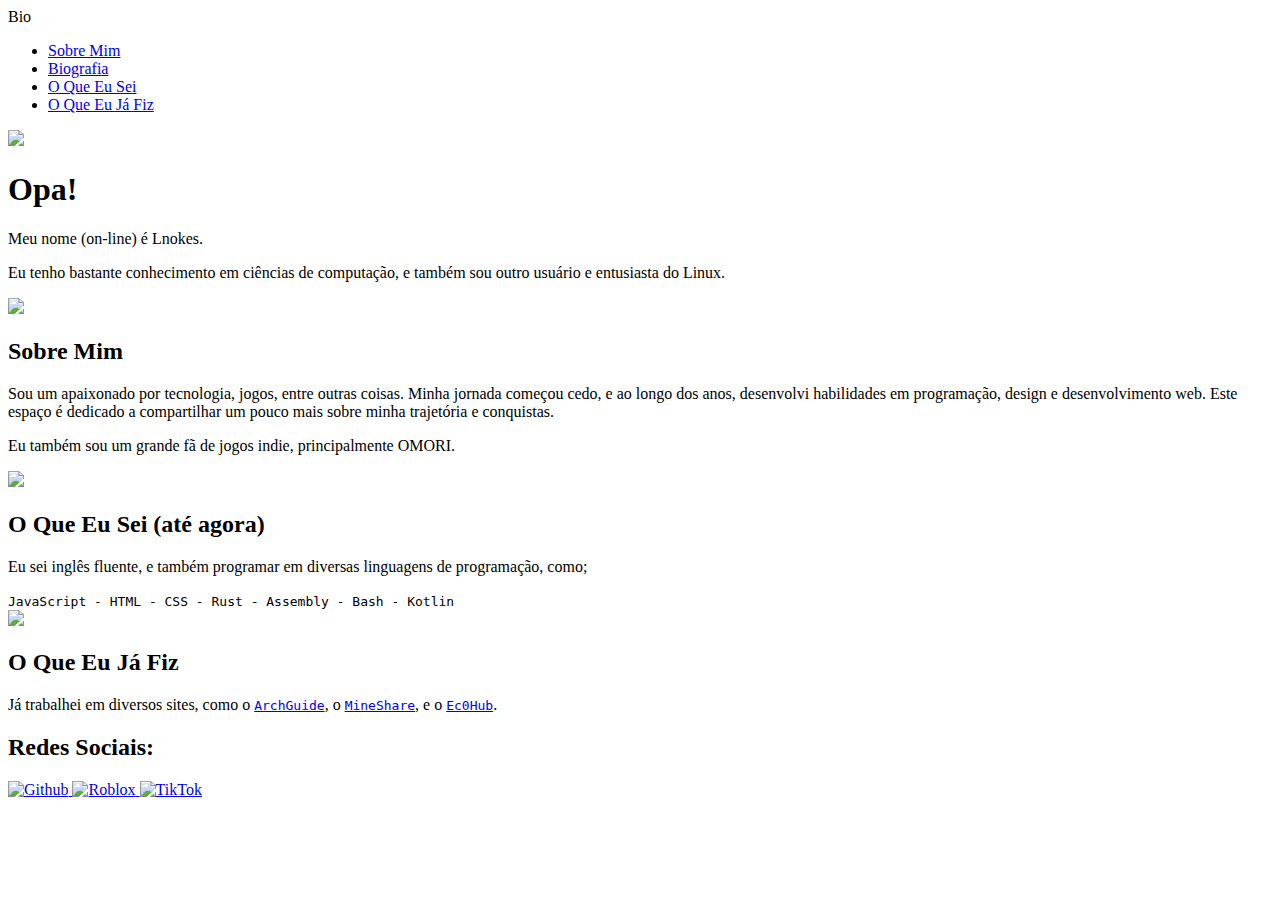
==== index.html @ 22eb6d23 "1" ====
<!DOCTYPE html>
<html lang="pt-br">
<head>
  <meta charset="UTF-8">
  <meta name="viewport" content="width=device-width, initial-scale=1.0">
  <title>biografia - lnokes</title>
  <link rel="stylesheet" href="./styles/style.css">
</head>
<body>
  <header>
    <div class="logo">Bio</div>
    <nav>
      <ul>
        <li><a href="#about">Sobre Mim</a></li>
        <li><a href="#biography">Biografia</a></li>
        <li><a href="#knowledge">O Que Eu Sei</a></li>
        <li><a href="#work">O Que Eu Já Fiz</a></li>
      </ul>
    </nav>
  </header>
  
  <main>
    <section id="about" class="section">
      <img src="./images/avatarhd.png" height="128px" class="pfp">
      <h1>Opa!</h1>
      <p>Meu nome (on-line) é Lnokes. </p>
      <p>Eu tenho bastante conhecimento em ciências de computação, e também sou outro usuário e entusiasta do Linux.</p>
    </section>

    <section id="biography" class="section biography-panel">
      <img src="./images/Basil.gif">
      <h2>Sobre Mim</h2>
      <div class="bio-card">
        <p>
          Sou um apaixonado por tecnologia, jogos, entre outras coisas. Minha jornada começou cedo, e ao longo dos anos, desenvolvi habilidades em programação, design e desenvolvimento web. Este espaço é dedicado a compartilhar um pouco mais sobre minha trajetória e conquistas.
        </p>
        <p>Eu também sou um grande fã de jogos indie, principalmente OMORI.</p>
      </div>
    </section>

    <section id="knowledge" class="section">
      <img src="./images/Omori.gif">
      <h2>O Que Eu Sei (até agora)</h2>
      <p>Eu sei inglês fluente, e também programar em diversas linguagens de programação, como;
      </p>
      <code>JavaScript - HTML - CSS - Rust - Assembly - Bash - Kotlin</code>
    </section>
  </main>

  <section id="work" class="section">
    <img src="./images/Aubrey.gif">
    <h2>O Que Eu Já Fiz</h2>
    <p> Já trabalhei em diversos sites, como o <code><a href="https://archguide.netlify.app">ArchGuide</a></code>, o <code><a href="https://devec0.github.io/MineShare/index.html">MineShare</a></code>, e o <code><a href="https://devec0.github.io/Hub/index.html">Ec0Hub</a></code>.
      
    </p>
    <footer>
      <h2>Redes Sociais:</h2>
        <div class="social-buttons">
    <!-- Botão para a Github -->
    <a href="https://www.github.com/devec0" target="_blank" class="social-btn github">
      <img src="./images/github-white.svg" alt="Github" height="32px"> 
    </a>
          <a href="https://www.roblox.com/users/3211752135/profile" target="_blank" class="social-btn roblox">
      <img src="./images/roblox.svg" alt="Roblox" height="32px"> 
    </a>
          <a href="https://www.tiktok.com/@.inokes?_t=8rLTnzNiWy0&_r=1" target="_blank" class="social-btn tiktok">
      <img src="./images/tiktok.svg" alt="TikTok" height="32px"> 
    </a>
        </div>
    </footer>
  </section>
  <script src="./scripts/smoothscroll.js"></script>
</body>
</html>
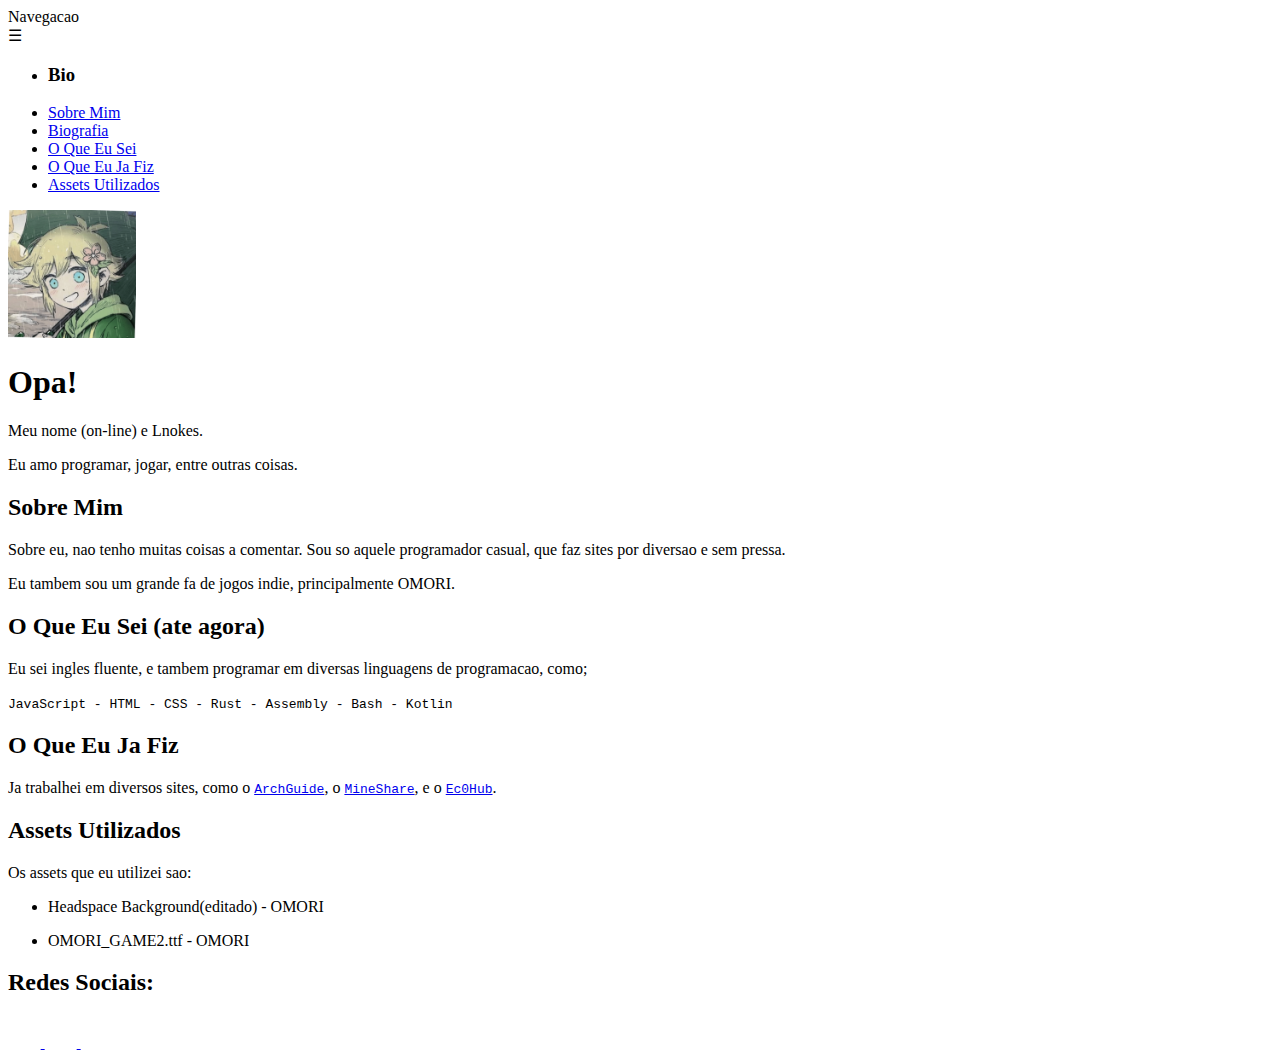
==== commit 05c9dd62: "wine red" ====
--- a/index.html
+++ b/index.html
@@ -7,56 +7,68 @@
   <link rel="stylesheet" href="./styles/style.css">
 </head>
 <body>
-  <header>
-    <div class="logo">Bio</div>
-    <nav>
-      <ul>
-        <li><a href="#about">Sobre Mim</a></li>
-        <li><a href="#biography">Biografia</a></li>
-        <li><a href="#knowledge">O Que Eu Sei</a></li>
-        <li><a href="#work">O Que Eu Já Fiz</a></li>
-      </ul>
-    </nav>
-  </header>
+ <header>
+  <div class="logo">Navegacao</div>
+  <div class="menu-toggle" onclick="toggleMenu()">☰</div>
+  <nav>
+    <ul>
+      <li><h3>Bio</h3></li>
+      <li><a href="#about">Sobre Mim</a></li>
+      <li><a href="#biography">Biografia</a></li>
+      <li><a href="#knowledge">O Que Eu Sei</a></li>
+      <li><a href="#work">O Que Eu Ja Fiz</a></li>
+      <li><a href="#assets">Assets Utilizados</a></li>
+    </ul>
+  </nav>
+</header>
+
+<script>
+function toggleMenu() {
+  const menu = document.querySelector('header nav ul');
+  menu.classList.toggle('active');
+}
+</script>
   
   <main>
     <section id="about" class="section">
       <img src="./images/avatarhd.png" height="128px" class="pfp">
       <h1>Opa!</h1>
-      <p>Meu nome (on-line) é Lnokes. </p>
-      <p>Eu tenho bastante conhecimento em ciências de computação, e também sou outro usuário e entusiasta do Linux.</p>
+      <p>Meu nome (on-line) e Lnokes. </p>
+      <p>Eu amo programar, jogar, entre outras coisas.</p>    
+      
     </section>
 
-    <section id="biography" class="section biography-panel">
-      <img src="./images/Basil.gif">
-      <h2>Sobre Mim</h2>
-      <div class="bio-card">
-        <p>
-          Sou um apaixonado por tecnologia, jogos, entre outras coisas. Minha jornada começou cedo, e ao longo dos anos, desenvolvi habilidades em programação, design e desenvolvimento web. Este espaço é dedicado a compartilhar um pouco mais sobre minha trajetória e conquistas.
-        </p>
-        <p>Eu também sou um grande fã de jogos indie, principalmente OMORI.</p>
-      </div>
+    <section id="biography" class="section">
+        <h2>Sobre Mim</h2>
+        <p>Sobre eu, nao tenho muitas coisas a comentar. Sou so aquele programador casual, que faz sites por diversao e sem pressa.</p>
+        <p>Eu tambem sou um grande fa de jogos indie, principalmente OMORI.</p>
     </section>
 
     <section id="knowledge" class="section">
-      <img src="./images/Omori.gif">
-      <h2>O Que Eu Sei (até agora)</h2>
-      <p>Eu sei inglês fluente, e também programar em diversas linguagens de programação, como;
+      <h2>O Que Eu Sei (ate agora)</h2>
+      <p>Eu sei ingles fluente, e tambem programar em diversas linguagens de programacao, como;
       </p>
       <code>JavaScript - HTML - CSS - Rust - Assembly - Bash - Kotlin</code>
     </section>
   </main>
 
   <section id="work" class="section">
-    <img src="./images/Aubrey.gif">
-    <h2>O Que Eu Já Fiz</h2>
-    <p> Já trabalhei em diversos sites, como o <code><a href="https://archguide.netlify.app">ArchGuide</a></code>, o <code><a href="https://devec0.github.io/MineShare/index.html">MineShare</a></code>, e o <code><a href="https://devec0.github.io/Hub/index.html">Ec0Hub</a></code>.
-      
+    <h2>O Que Eu Ja Fiz</h2>
+    <p> Ja trabalhei em diversos sites, como o <code><a href="https://archguide.netlify.app">ArchGuide</a></code>, o <code><a href="https://devec0.github.io/MineShare/index.html">MineShare</a></code>, e o <code><a href="https://devec0.github.io/Hub/index.html">Ec0Hub</a></code>.
     </p>
+  </section>
+    <section id="assets" class="section">
+        <h2>Assets Utilizados</h2>
+        <p>Os assets que eu utilizei sao:</p>
+      <ul>
+        <li><p>Headspace Background(editado) - OMORI</p></li>
+        <li><p>OMORI_GAME2.ttf - OMORI</p></li>
+      </ul>
+      </section>
     <footer>
       <h2>Redes Sociais:</h2>
         <div class="social-buttons">
-    <!-- Botão para a Github -->
+    <!-- Botao para a Github -->
     <a href="https://www.github.com/devec0" target="_blank" class="social-btn github">
       <img src="./images/github-white.svg" alt="Github" height="32px"> 
     </a>
@@ -68,7 +80,6 @@
     </a>
         </div>
     </footer>
-  </section>
   <script src="./scripts/smoothscroll.js"></script>
 </body>
 </html>
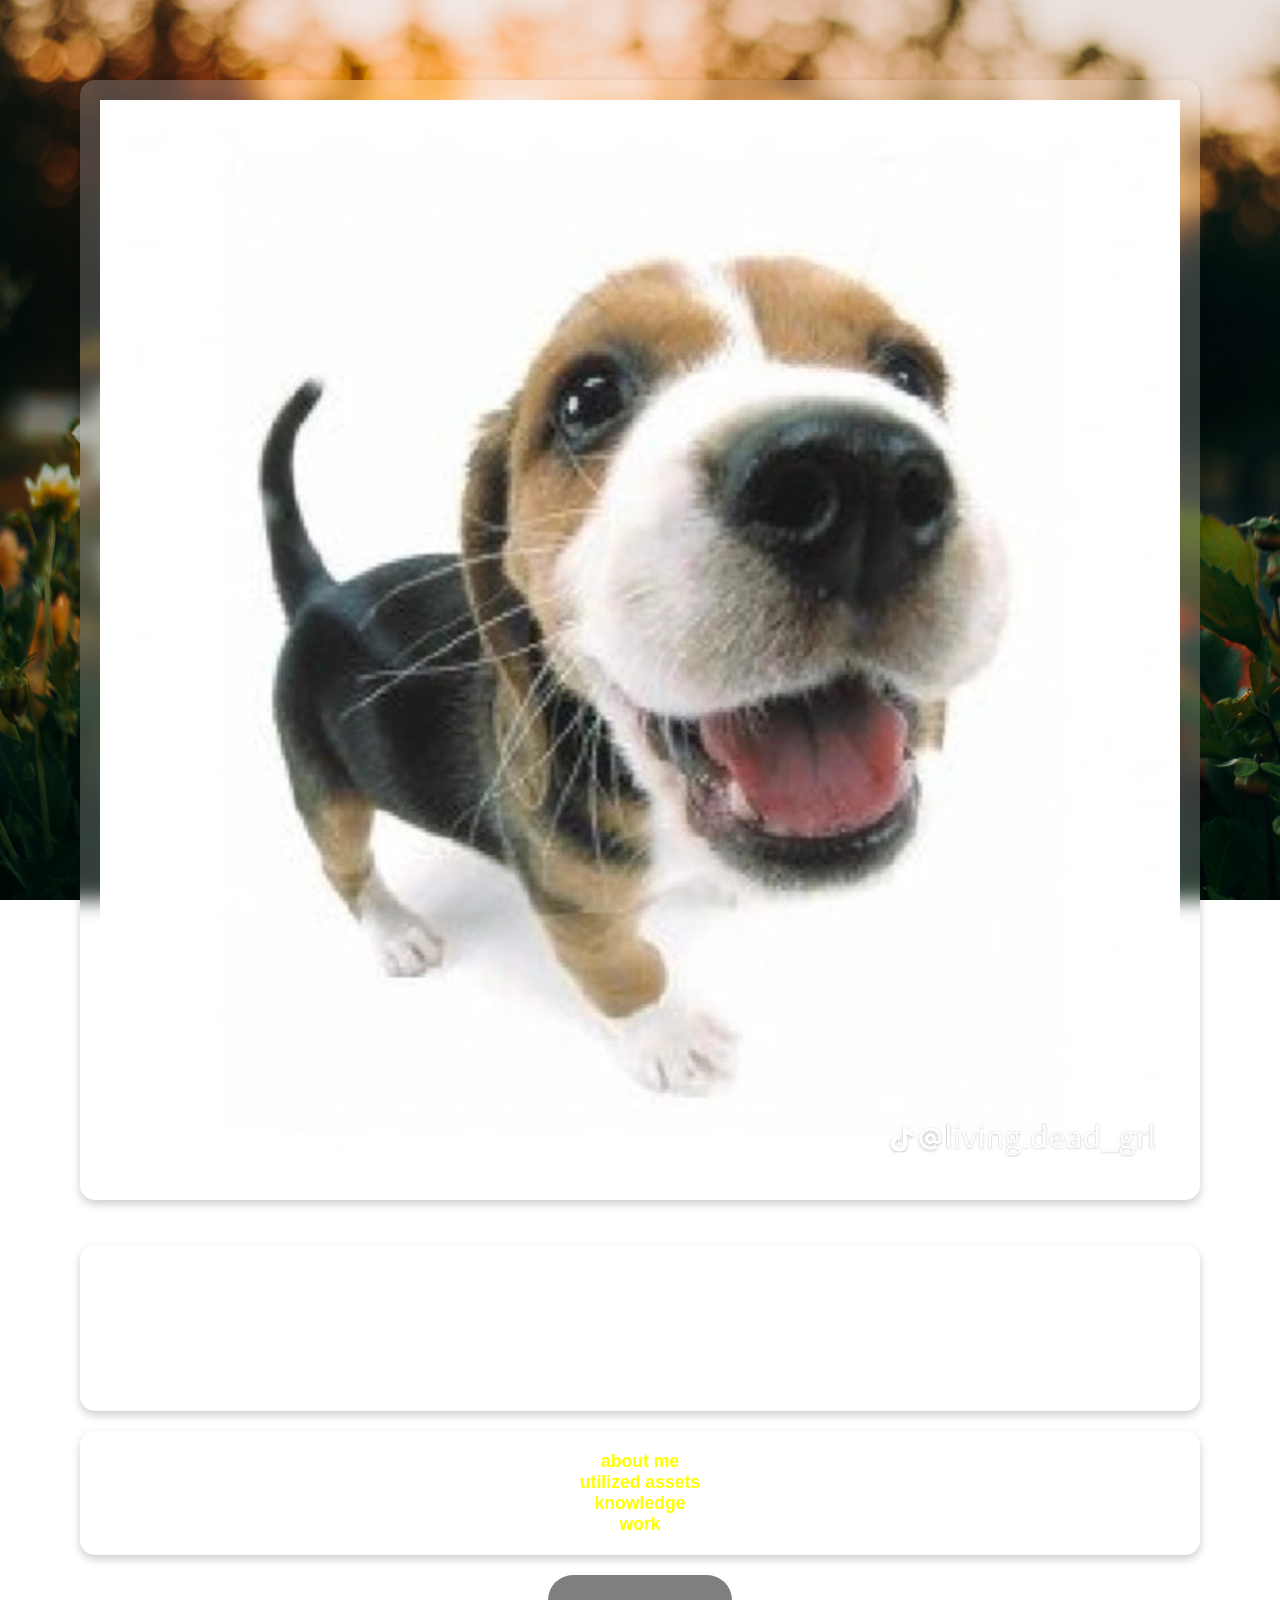
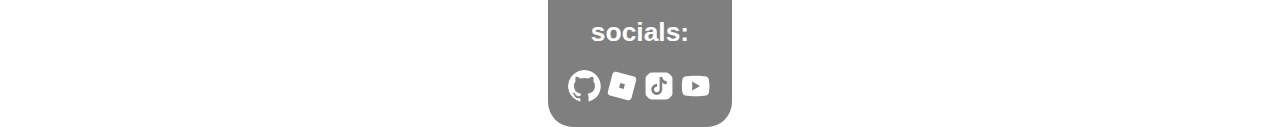
==== commit 323805e5: "Add files via upload" ====
--- a/index.html
+++ b/index.html
@@ -2,71 +2,31 @@
 <html lang="pt-br">
 <head>
   <meta charset="UTF-8">
-  <meta name="viewport" content="width=device-width, initial-scale=1.0">
-  <title>biografia - lnokes</title>
+  <meta name="viewport" content="width=device-width, initial-scale=1.0, user-scalable=no">
+  <title>bio - enpasant</title>
   <link rel="stylesheet" href="./styles/style.css">
 </head>
 <body>
- <header>
-  <div class="logo">Navegacao</div>
-  <div class="menu-toggle" onclick="toggleMenu()">☰</div>
-  <nav>
-    <ul>
-      <li><h3>Bio</h3></li>
-      <li><a href="#about">Sobre Mim</a></li>
-      <li><a href="#biography">Biografia</a></li>
-      <li><a href="#knowledge">O Que Eu Sei</a></li>
-      <li><a href="#work">O Que Eu Ja Fiz</a></li>
-      <li><a href="#assets">Assets Utilizados</a></li>
-    </ul>
-  </nav>
-</header>
-
-<script>
-function toggleMenu() {
-  const menu = document.querySelector('header nav ul');
-  menu.classList.toggle('active');
-}
-</script>
-  
   <main>
     <section id="about" class="section">
-      <img src="./images/avatarhd.png" height="128px" class="pfp">
-      <h1>Opa!</h1>
-      <p>Meu nome (on-line) e Lnokes. </p>
-      <p>Eu amo programar, jogar, entre outras coisas.</p>    
-      
+      <img src="./images/avatarhd.png" class="pfp">
+      <div id="text">
+      <h1>heya!!</h1>
+      <p>my name (online ofc) is enpasant, but call me whatever!</p>
+      </div>  
     </section>
-
-    <section id="biography" class="section">
-        <h2>Sobre Mim</h2>
-        <p>Sobre eu, nao tenho muitas coisas a comentar. Sou so aquele programador casual, que faz sites por diversao e sem pressa.</p>
-        <p>Eu tambem sou um grande fa de jogos indie, principalmente OMORI.</p>
+    
+    <section id="nav" class="section">
+      <div id="text">
+      <a href="./bio/am.html">about me</a><br>
+      <a href="./bio/a.html">utilized assets</a><br>
+      <a href="./bio/kl.html">knowledge</a><br>
+      <a href="./bio/w.html">work</a><br>  
+      </div>
     </section>
-
-    <section id="knowledge" class="section">
-      <h2>O Que Eu Sei (ate agora)</h2>
-      <p>Eu sei ingles fluente, e tambem programar em diversas linguagens de programacao, como;
-      </p>
-      <code>JavaScript - HTML - CSS - Rust - Assembly - Bash - Kotlin</code>
-    </section>
-  </main>
-
-  <section id="work" class="section">
-    <h2>O Que Eu Ja Fiz</h2>
-    <p> Ja trabalhei em diversos sites, como o <code><a href="https://archguide.netlify.app">ArchGuide</a></code>, o <code><a href="https://devec0.github.io/MineShare/index.html">MineShare</a></code>, e o <code><a href="https://devec0.github.io/Hub/index.html">Ec0Hub</a></code>.
-    </p>
-  </section>
-    <section id="assets" class="section">
-        <h2>Assets Utilizados</h2>
-        <p>Os assets que eu utilizei sao:</p>
-      <ul>
-        <li><p>Headspace Background(editado) - OMORI</p></li>
-        <li><p>OMORI_GAME2.ttf - OMORI</p></li>
-      </ul>
-      </section>
+    
     <footer>
-      <h2>Redes Sociais:</h2>
+      <h2>socials:</h2>
         <div class="social-buttons">
     <!-- Botao para a Github -->
     <a href="https://www.github.com/devec0" target="_blank" class="social-btn github">
@@ -78,8 +38,10 @@
           <a href="https://www.tiktok.com/@.inokes?_t=8rLTnzNiWy0&_r=1" target="_blank" class="social-btn tiktok">
       <img src="./images/tiktok.svg" alt="TikTok" height="32px"> 
     </a>
-        </div>
-    </footer>
+          <a href="https://youtube.com/@lnksz?si=2G7avYvd_J3ibYoL" target="_blank" class="social-btn youtube">
+            <img src="./images/youtube.svg" alt="YouTube" height="32px">
+          </a>
+        </footer>
   <script src="./scripts/smoothscroll.js"></script>
 </body>
 </html>
--- a/styles/style.css
+++ b/styles/style.css
@@ -0,0 +1,79 @@
+/* Universal Selector */
+*{
+  color: #fff;
+}
+
+html{
+  scroll-behavior: smooth;
+}
+
+/* Elements */
+body {
+  height: 100vh;
+  width: auto;
+  text-align: center;
+  margin: 40px;
+  padding: 20px;
+  color: black;
+  font-size: 1.1em;
+  font-weight: bold;
+  font-family: 'Arial';
+  background-image: url("../images/background.png");
+  background-size: cover;
+  background-attachment: fixed;
+  animation: popup 0.7s ease-in-out forwards;
+}
+
+footer {
+  padding: 20px;
+  background-color: rgba(0, 0, 0, 0.5);
+  border-radius: 25px;
+  width: fit-content;
+  height: fit-content;
+  margin: 0 auto;
+}
+
+a {
+  text-decoration: none;
+  color: yellow;
+}
+
+img {
+  border-radius: 100%;
+}
+
+/* Classes */
+.pfp {
+  background: rgba(255, 255, 255, 0.2);    /* Semi-transparent background */
+  border-radius: 15px;                     /* Rounded corners */
+  backdrop-filter: blur(10px);             /* Blur effect */
+  -webkit-backdrop-filter: blur(10px);     /* WebKit compatibility */
+  box-shadow: 0 4px 10px rgba(0, 0, 0, 0.2); /* Soft shadow */
+  padding: 20px;
+  margin: 20px;
+  color: #fff;                             /* Text color */
+}
+
+/* IDs */
+#text {
+  background: rgba(255, 255, 255, 0.2);    /* Semi-transparent background */
+  border-radius: 15px;                     /* Rounded corners */
+  backdrop-filter: blur(10px);             /* Blur effect */
+  -webkit-backdrop-filter: blur(10px);     /* WebKit compatibility */
+  box-shadow: 0 4px 10px rgba(0, 0, 0, 0.2); /* Soft shadow */
+  padding: 20px;
+  margin: 20px;
+  color: #fff;                             /* Text color */
+}
+
+/* Keyframes */
+@keyframes popup {
+  from {
+    transform: scale(0.7);
+    opacity: 0;
+  }
+  to {
+    opacity: 1;
+    transform: scale(1);
+  }
+}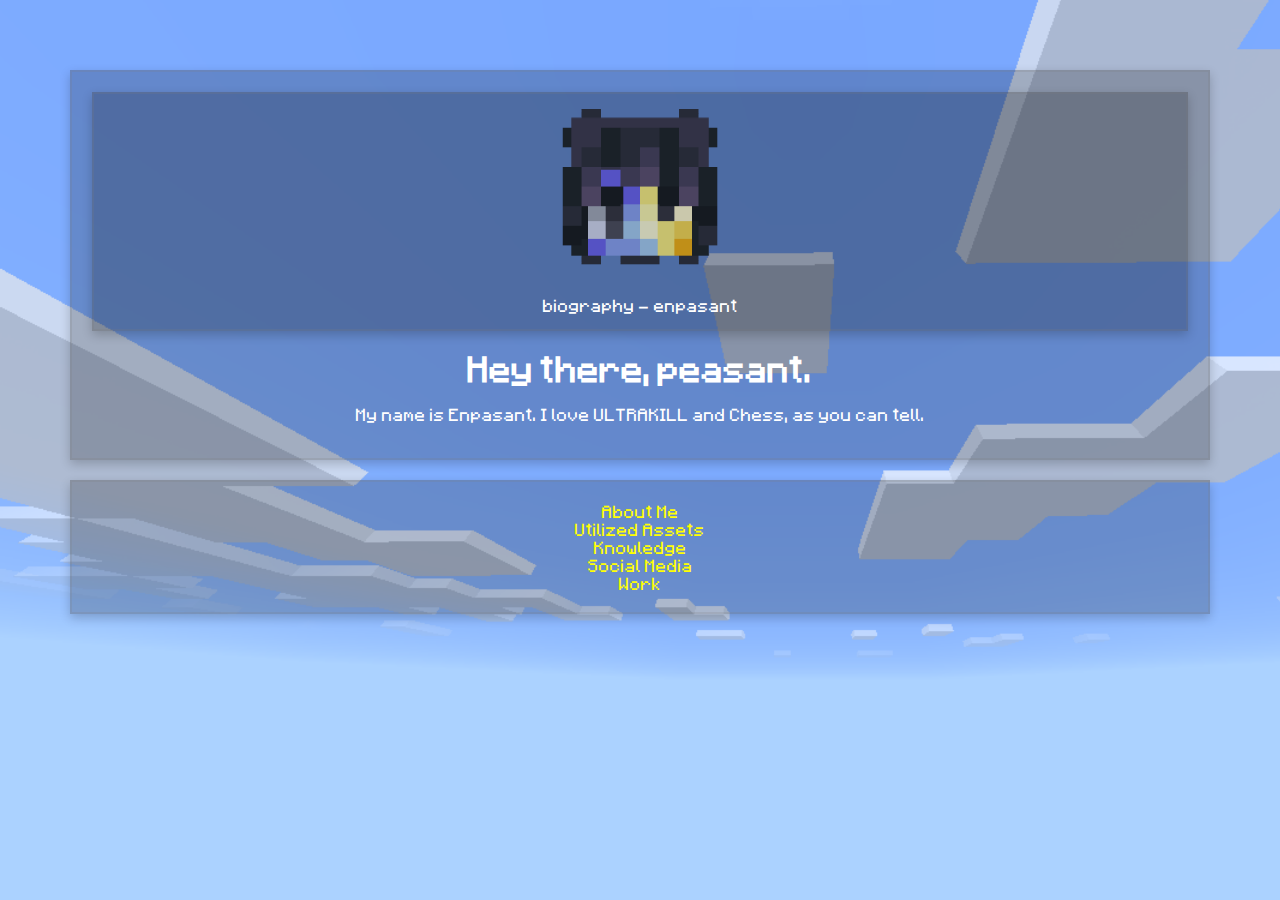
==== commit 4203f639: "Add files via upload" ====
--- a/index.html
+++ b/index.html
@@ -4,44 +4,34 @@
   <meta charset="UTF-8">
   <meta name="viewport" content="width=device-width, initial-scale=1.0, user-scalable=no">
   <title>bio - enpasant</title>
+  <link rel="icon" type="image/png" sizes="32x32" href="/images/favicon.png">
+  <link rel="icon" type="image/x-icon" href="/images/favicon.ico">
   <link rel="stylesheet" href="./styles/style.css">
 </head>
 <body>
+  
+  
   <main>
     <section id="about" class="section">
-      <img src="./images/avatarhd.png" class="pfp">
       <div id="text">
-      <h1>heya!!</h1>
-      <p>my name (online ofc) is enpasant, but call me whatever!</p>
+        <div id="container">
+          <img src="./images/avatarhd.png" class="pfp">
+          <p>biography - enpasant</p>
+        </div>    
+      <h1>Hey there, peasant.</h1>
+      <p>My name is Enpasant. I love <yellow>ULTRAKILL</yellow> and <yellow>Chess</yellow>, as you can tell.</p>
       </div>  
     </section>
     
     <section id="nav" class="section">
       <div id="text">
-      <a href="./bio/am.html">about me</a><br>
-      <a href="./bio/a.html">utilized assets</a><br>
-      <a href="./bio/kl.html">knowledge</a><br>
-      <a href="./bio/w.html">work</a><br>  
+      <a href="./bio/am.html">About Me</a><br>
+      <a href="./bio/a.html">Utilized Assets</a><br>
+      <a href="./bio/kl.html">Knowledge</a><br>
+      <a href="./bio/s.html">Social Media</a><br>  
+      <a href="./bio/w.html">Work</a><br>  
       </div>
     </section>
-    
-    <footer>
-      <h2>socials:</h2>
-        <div class="social-buttons">
-    <!-- Botao para a Github -->
-    <a href="https://www.github.com/devec0" target="_blank" class="social-btn github">
-      <img src="./images/github-white.svg" alt="Github" height="32px"> 
-    </a>
-          <a href="https://www.roblox.com/users/3211752135/profile" target="_blank" class="social-btn roblox">
-      <img src="./images/roblox.svg" alt="Roblox" height="32px"> 
-    </a>
-          <a href="https://www.tiktok.com/@.inokes?_t=8rLTnzNiWy0&_r=1" target="_blank" class="social-btn tiktok">
-      <img src="./images/tiktok.svg" alt="TikTok" height="32px"> 
-    </a>
-          <a href="https://youtube.com/@lnksz?si=2G7avYvd_J3ibYoL" target="_blank" class="social-btn youtube">
-            <img src="./images/youtube.svg" alt="YouTube" height="32px">
-          </a>
-        </footer>
   <script src="./scripts/smoothscroll.js"></script>
 </body>
 </html>
--- a/styles/style.css
+++ b/styles/style.css
@@ -1,6 +1,14 @@
+/* Font */
+@font-face{
+  font-family: 'Minecraft';
+  src: url("../images/Minecraft.woff");
+}
+
+
 /* Universal Selector */
 *{
-  color: #fff;
+  color: white;
+  text-align: center;
 }
 
 html{
@@ -9,19 +17,16 @@
 
 /* Elements */
 body {
-  height: 100vh;
+  height: auto;
   width: auto;
-  text-align: center;
-  margin: 40px;
+  margin: 30px;
   padding: 20px;
-  color: black;
-  font-size: 1.1em;
-  font-weight: bold;
-  font-family: 'Arial';
+  font-size: 0.9em;
+  font-family: 'Minecraft';
   background-image: url("../images/background.png");
   background-size: cover;
   background-attachment: fixed;
-  animation: popup 0.7s ease-in-out forwards;
+  animation: popdown 1s ease-in-out forwards;
 }
 
 footer {
@@ -38,42 +43,91 @@
   color: yellow;
 }
 
-img {
-  border-radius: 100%;
+
+code {
+  border-radius: 20px;
+  box-shadow: 0 4px 10px rgba(0, 0, 0, 0.4);
+  background-color: #2e2e2e;  
+  color: #00ff00;
 }
+
+ strong {
+   color: orange;
+ }
 
 /* Classes */
 .pfp {
-  background: rgba(255, 255, 255, 0.2);    /* Semi-transparent background */
-  border-radius: 15px;                     /* Rounded corners */
-  backdrop-filter: blur(10px);             /* Blur effect */
-  -webkit-backdrop-filter: blur(10px);     /* WebKit compatibility */
-  box-shadow: 0 4px 10px rgba(0, 0, 0, 0.2); /* Soft shadow */
-  padding: 20px;
-  margin: 20px;
-  color: #fff;                             /* Text color */
+  margin: 15px;
+  height: 156px;
+  animation: popup 1.25s ease-in-out forwards;
+  border-radius: 15px;
 }
 
 /* IDs */
 #text {
-  background: rgba(255, 255, 255, 0.2);    /* Semi-transparent background */
-  border-radius: 15px;                     /* Rounded corners */
-  backdrop-filter: blur(10px);             /* Blur effect */
-  -webkit-backdrop-filter: blur(10px);     /* WebKit compatibility */
+  background: rgba(0, 0, 0, 0.2);    /* Semi-transparent background */
   box-shadow: 0 4px 10px rgba(0, 0, 0, 0.2); /* Soft shadow */
   padding: 20px;
   margin: 20px;
-  color: #fff;                             /* Text color */
+  border-color: rgba(127,127,127,0.2);
+  border-width: 2px;
+  border-spacing: 10px;
+  border-style: solid;
+}
+
+#container{
+  background: rgba(0, 0, 0, 0.2);    /* Semi-transparent background */
+  box-shadow: 0 4px 10px rgba(0, 0, 0, 0.2); /* Soft shadow */
+  padding: 0;
+  margin: 0;
+  border-color: rgba(127,127,127,0.2);
+  border-width: 2px;
+  border-spacing: 10px;
+  border-style: solid;
+  animation: popup 2s ease-in-out forwards;
+}
+
+#about {
+  animation: popleft 1.5s ease-in-out forwards;
+}
+
+#nav {
+  animation: popright 2s ease-in-out forwards;
 }
 
 /* Keyframes */
 @keyframes popup {
   from {
-    transform: scale(0.7);
-    opacity: 0;
+    transform: translateY(100%);
   }
   to {
-    opacity: 1;
-    transform: scale(1);
+    transform: translateY(0);
+  }
+}
+
+@keyframes popdown {
+  from {
+    transform: translateY(-100%);
+  }
+  to {
+    transform: translateY(0);
+  }
+}
+
+@keyframes popright {
+  from {
+    transform: translateX(-100%);
+  }
+  to {
+    transform: translateX(0);
+  }
+}
+
+@keyframes popleft {
+  from {
+    transform: translateX(100%);
+  }
+  to {
+    transform: translateX(0);
   }
 }